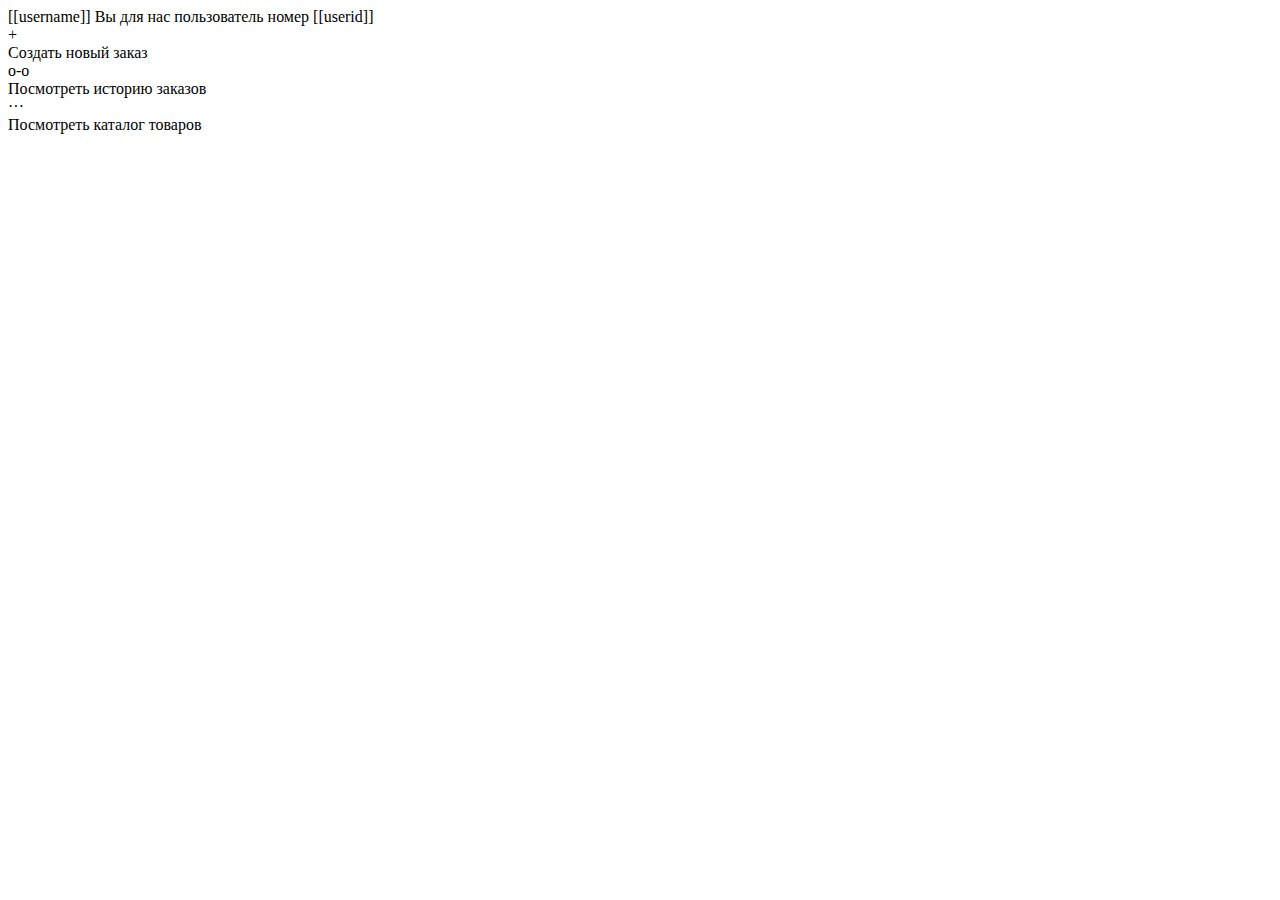
==== src/main/resources/templates/personal-area.html @ f0354f6a "Добавлены front-страницы" ====
<!DOCTYPE html>
<html>
<head>
	<meta charset="utf-8">
	<meta name="viewport" content="width=device-width, initial-scale=1">

	<link href = "style2.css" rel = "stylesheet" type = "text/css">

	<title>Личный кабинет</title>
</head>
<body>
	<div class = "pa-header">
		<span class = "name">[[username]]</span>
		<span class = "clue">Вы для нас пользователь номер [[userid]]</span>
	</div>
	<div class = "pa-menu-container">
		<div class = "menu-item">
			<div class = "logo">+</div>
			Создать новый заказ
		</div>
		<div class = "menu-item">
			<div class = "logo">o-o</div>
			Посмотреть историю заказов
		</div>
		<div class = "menu-item">
			<div class = "logo">···</div>
			Посмотреть каталог товаров
		</div>
	</div>
</body>
</html>
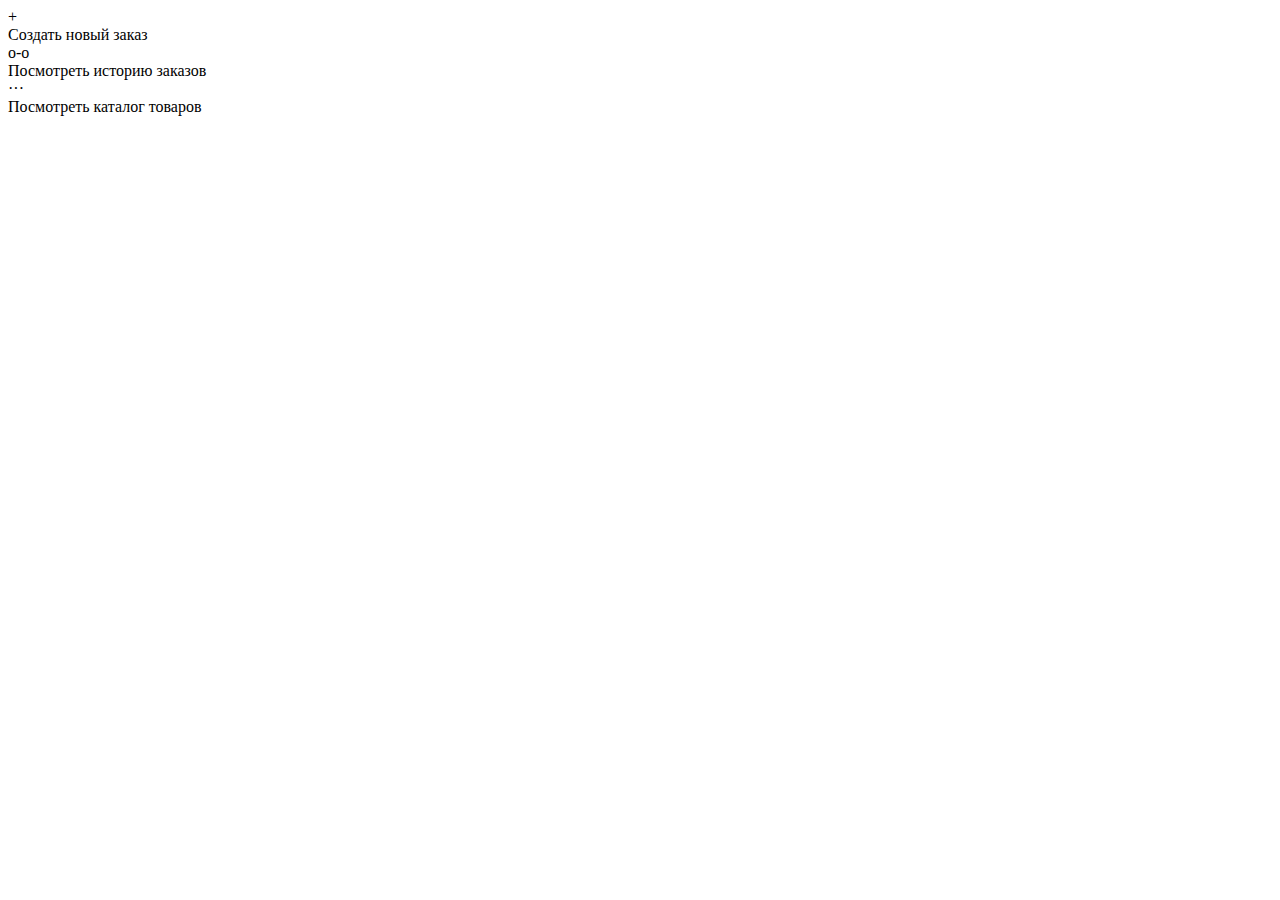
==== commit 28909819: "Добавлена аутентификация, управление сессиями и фронт" ====
--- a/src/main/resources/templates/personal-area.html
+++ b/src/main/resources/templates/personal-area.html
@@ -10,8 +10,8 @@
 </head>
 <body>
 	<div class = "pa-header">
-		<span class = "name">[[username]]</span>
-		<span class = "clue">Вы для нас пользователь номер [[userid]]</span>
+		<span class = "name" th:text = "${username}"></span>
+		<span class = "clue" th:text = "'Вы для нас пользователь номер ' +  ${id}"></span>
 	</div>
 	<div class = "pa-menu-container">
 		<div class = "menu-item">
